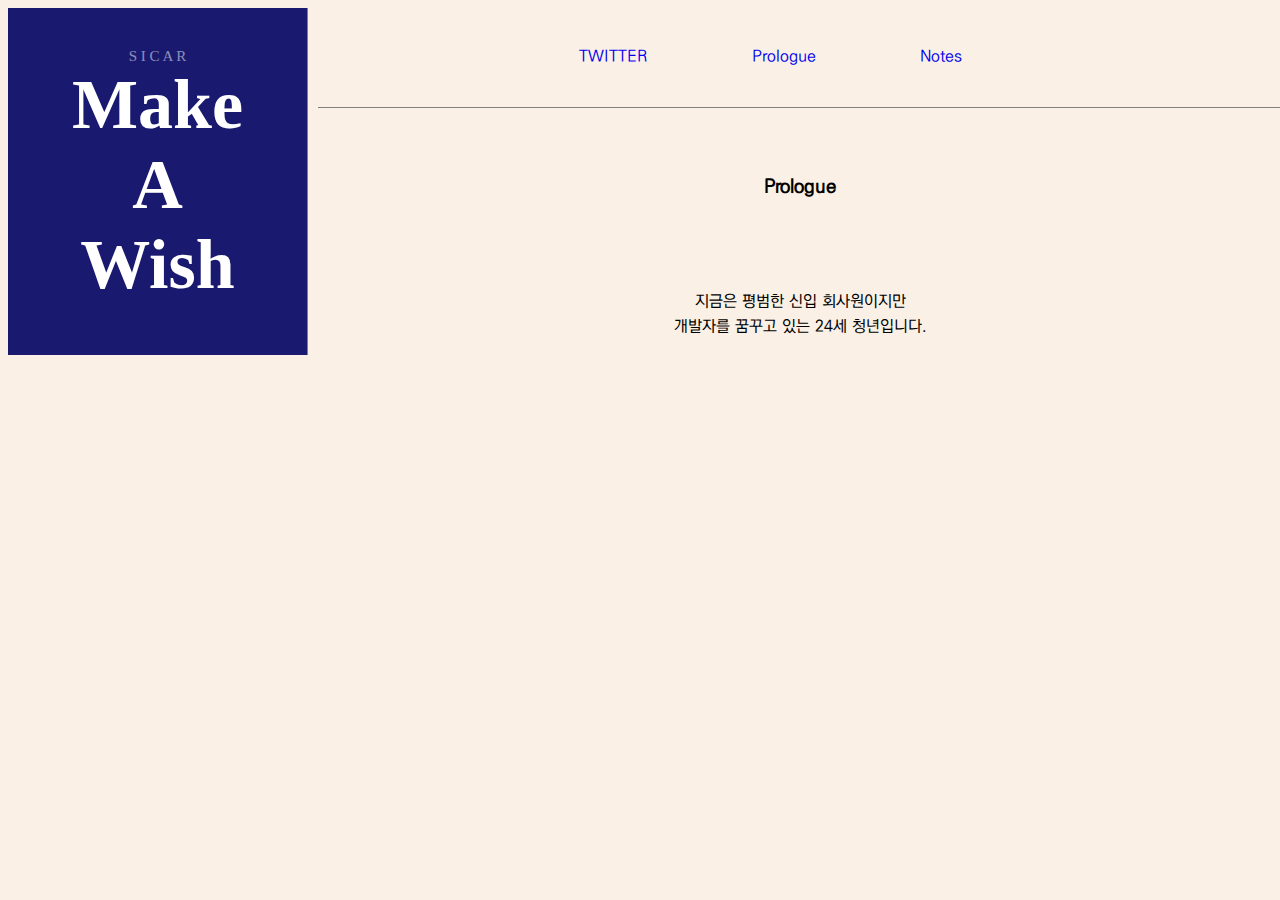
==== inmyhead.html @ fc8116cf "폰트추가와 적용" ====
<!doctype html>
<html>
<head>
  <title>직장인의_기록장</title>
  <meta charset="utf-8">
  <style>
    @FONT-FACE {
	font-family: 'Neothic';
	src:url("Neothic.otf");
}
@FONT-FACE {
	font-family: 'KoPubWorld돋움체_Pro Medium';
	src:url("KoPubWorld Dotum_Pro Medium.otf");
}
    #main_content{
      display: grid;
      grid-template-rows: 100px 1fr;
    }
    #layout{
      display: grid;
      grid-template-columns: 300px 1fr;
    }
    body{
      background-color: linen;
    }
    .title_grid {
      background-color:midnightblue;
      font-family: "Neothic", Times, serif;
      font-size: 35px;
      width: 300px;
      height: 100%;
      text-align: center;
      margin:0;
      padding: 0;
      box-sizing: border-box;
      border-right: 1px solid gray;
      display: inline;
    }
    .sidebar_grid {
      width: 100%;
      height: 80px;

      box-sizing: border-box;
      text-align: center;
      border-bottom:solid 1px gray;
      margin-top:20px;
      margin-left: 10px;
      display: inline;
     
    }
    .content_grid {
      width: 100%;

      text-align: center;
      box-sizing: border-box;
      margin-top:20px;
      margin-left: 10px;
      font-family: "KoPubWorld돋움체_Pro Medium", Arial, sans-serif;
    }
    li {
      display: inline-block;
      margin-right: 100px;
      font-family: "KoPubWorld돋움체_Pro Medium", Arial, sans-serif;
    }
  </style>
</head>
<body>
  <div id=layout>
  <div class="title_grid">
  <p style="font-size:15px;opacity: 0.5;margin-top:40px;margin-bottom:0;padding:0;color:white;">S I C A R</p>
  <h1 style="margin:0;"><a href="index.html" title="메인으로 이동합니다" style="color:white;text-decoration:none;margin:0;padding: 0;">Make<br>A<br>Wish</a></h1>
  </div>
<div id=main_content>
  <div class="sidebar_grid">
<ul>
  <li><a href="https://twitter.com/Aic7lH" target="_blank" title="누르시면 트위터로 이동합니다" style="text-decoration:none;">TWITTER</a></li>
  <li><a href="inmyhead.html" title="나라는 사람에 대하여" style="text-decoration:none;">Prologue</a></li>
  <li><a href="wannabe.html" title="개발자가 되고 싶은 사람의 기록" style="text-decoration:none;">Notes</a></li>
</ul>
  </div>
    <div class="content_grid">
<br>
<h3>Prologue</h3>
<br>
<p style="margin-top:45px;"> 지금은 평범한 신입 회사원이지만<br>개발자를 꿈꾸고 있는 24세 청년입니다.</p>
</div>
</div>
</div>
</body>
</html>
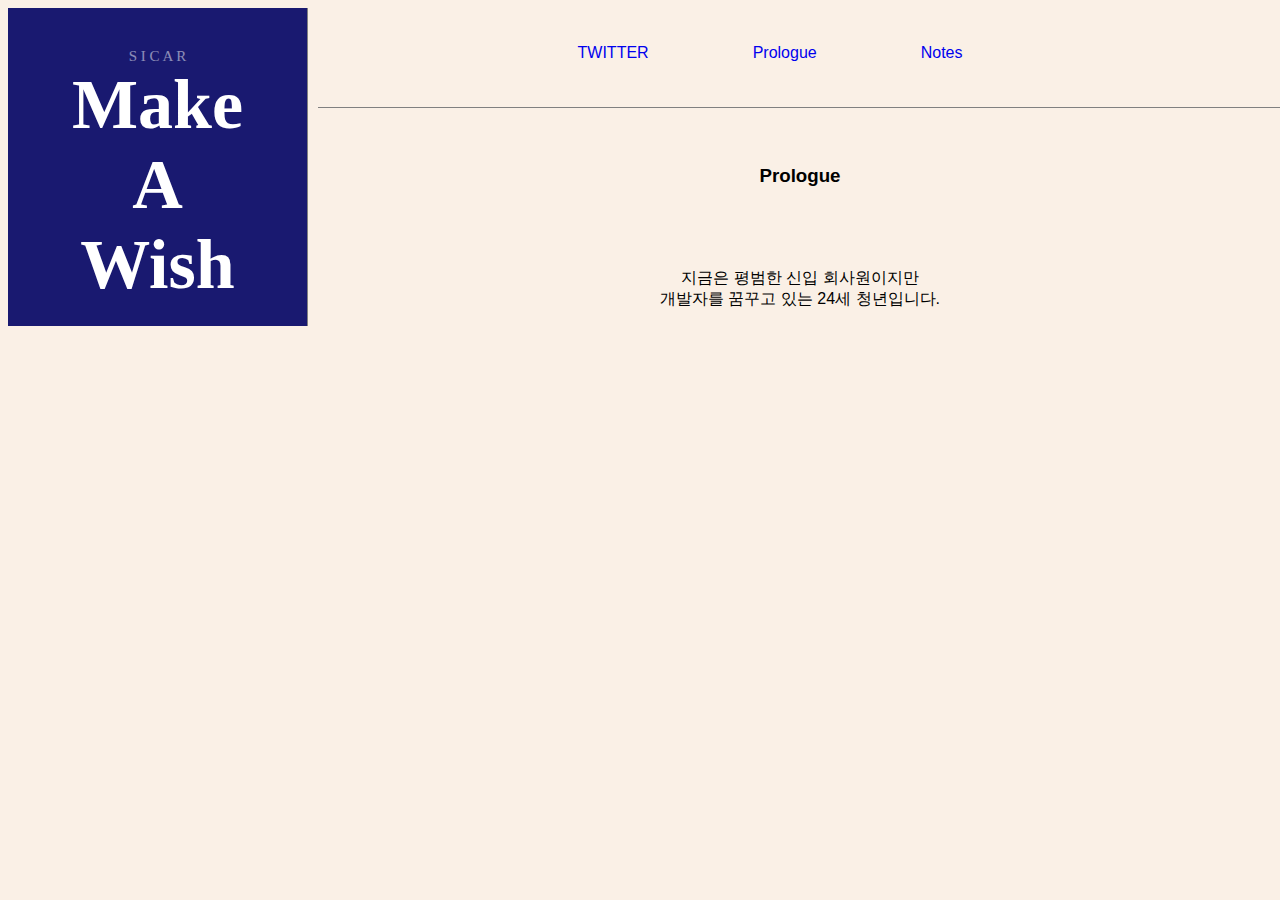
==== commit f2bae6fa: "폰트적용" ====
--- a/inmyhead.html
+++ b/inmyhead.html
@@ -6,7 +6,7 @@
   <style>
     @FONT-FACE {
 	font-family: 'Neothic';
-	src:url("Neothic.otf");
+	src:url("Neothic.ttf");
 }
 @FONT-FACE {
 	font-family: 'KoPubWorld돋움체_Pro Medium';
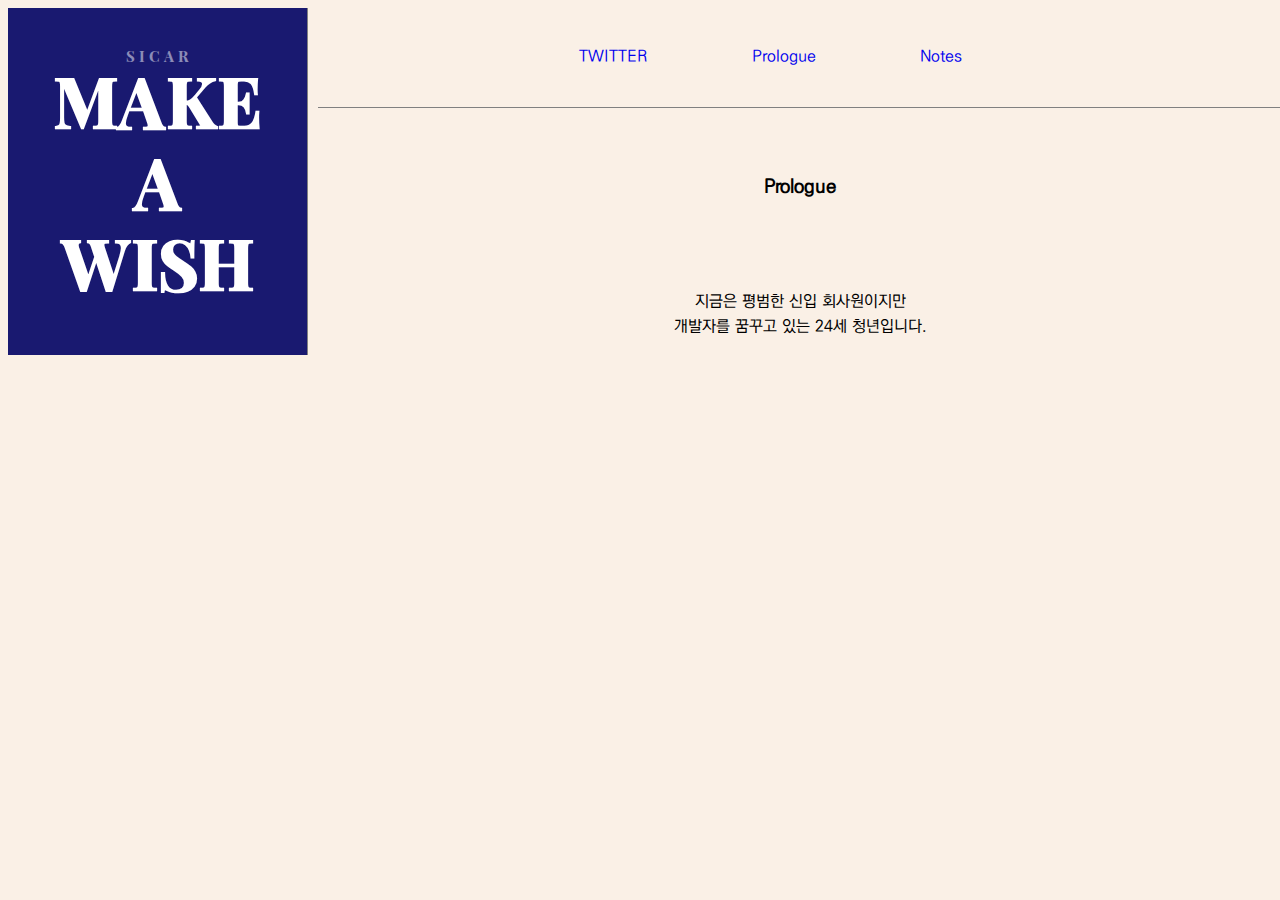
==== commit f93653f6: "css 파일 생성" ====
--- a/inmyhead.html
+++ b/inmyhead.html
@@ -3,66 +3,7 @@
 <head>
   <title>직장인의_기록장</title>
   <meta charset="utf-8">
-  <style>
-    @FONT-FACE {
-	font-family: 'Neothic';
-	src:url("Neothic.ttf");
-}
-@FONT-FACE {
-	font-family: 'KoPubWorld돋움체_Pro Medium';
-	src:url("KoPubWorld Dotum_Pro Medium.otf");
-}
-    #main_content{
-      display: grid;
-      grid-template-rows: 100px 1fr;
-    }
-    #layout{
-      display: grid;
-      grid-template-columns: 300px 1fr;
-    }
-    body{
-      background-color: linen;
-    }
-    .title_grid {
-      background-color:midnightblue;
-      font-family: "Neothic", Times, serif;
-      font-size: 35px;
-      width: 300px;
-      height: 100%;
-      text-align: center;
-      margin:0;
-      padding: 0;
-      box-sizing: border-box;
-      border-right: 1px solid gray;
-      display: inline;
-    }
-    .sidebar_grid {
-      width: 100%;
-      height: 80px;
-
-      box-sizing: border-box;
-      text-align: center;
-      border-bottom:solid 1px gray;
-      margin-top:20px;
-      margin-left: 10px;
-      display: inline;
-     
-    }
-    .content_grid {
-      width: 100%;
-
-      text-align: center;
-      box-sizing: border-box;
-      margin-top:20px;
-      margin-left: 10px;
-      font-family: "KoPubWorld돋움체_Pro Medium", Arial, sans-serif;
-    }
-    li {
-      display: inline-block;
-      margin-right: 100px;
-      font-family: "KoPubWorld돋움체_Pro Medium", Arial, sans-serif;
-    }
-  </style>
+  <link rel="stylesheet" href="style.css">
 </head>
 <body>
   <div id=layout>
--- a/style.css
+++ b/style.css
@@ -0,0 +1,58 @@
+@FONT-FACE {
+	font-family: 'Neothic';
+	src:url("Neothic.ttf");
+}
+@FONT-FACE {
+	font-family: 'KoPubWorld돋움체_Pro Medium';
+	src:url("KoPubWorld Dotum_Pro Medium.otf");
+}
+    #main_content{
+      display: grid;
+      grid-template-rows: 100px 1fr;
+    }
+    #layout{
+      display: grid;
+      grid-template-columns: 300px 1fr;
+    }
+    body{
+      background-color: linen;
+    }
+    .title_grid {
+      background-color:midnightblue;
+      font-family: "Neothic", Times, serif;
+      font-size: 35px;
+      width: 300px;
+      height: 100%;
+      text-align: center;
+      margin:0;
+      padding: 0;
+      box-sizing: border-box;
+      border-right: 1px solid gray;
+      display: inline;
+    }
+    .sidebar_grid {
+      width: 100%;
+      height: 80px;
+
+      box-sizing: border-box;
+      text-align: center;
+      border-bottom:solid 1px gray;
+      margin-top:20px;
+      margin-left: 10px;
+      display: inline;
+     
+    }
+    .content_grid {
+      width: 100%;
+
+      text-align: center;
+      box-sizing: border-box;
+      margin-top:20px;
+      margin-left: 10px;
+      font-family: "KoPubWorld돋움체_Pro Medium", Arial, sans-serif;
+    }
+    li {
+      display: inline-block;
+      margin-right: 100px;
+      font-family: "KoPubWorld돋움체_Pro Medium", Arial, sans-serif;
+    }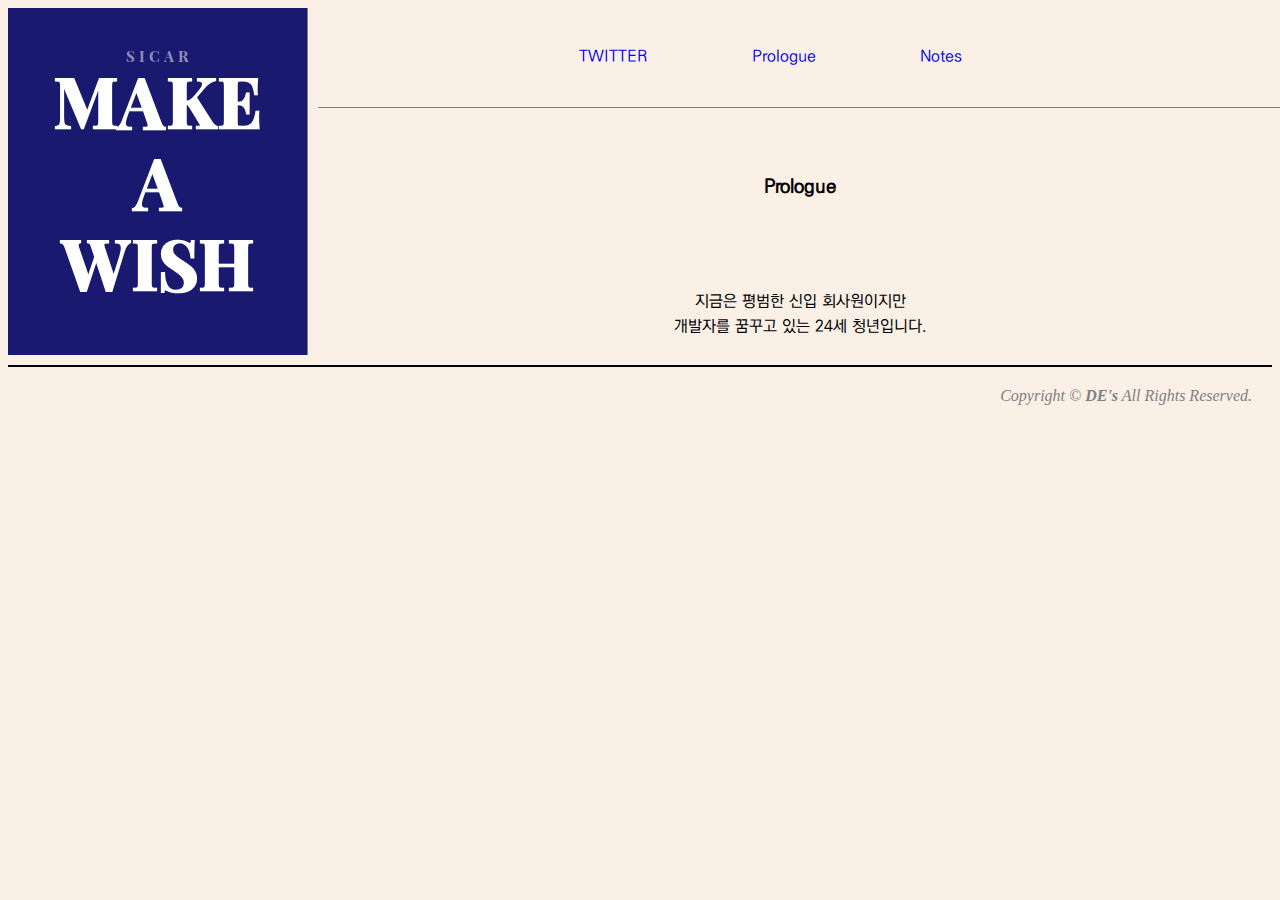
==== commit 2508b970: "Footer 추가" ====
--- a/inmyhead.html
+++ b/inmyhead.html
@@ -27,5 +27,11 @@
 </div>
 </div>
 </div>
+<footer>
+  <address>
+    Copyright © <strong>DE's</strong>
+    All Rights Reserved.
+  </address>
+</footer>
 </body>
 </html>
--- a/style.css
+++ b/style.css
@@ -55,4 +55,13 @@
       display: inline-block;
       margin-right: 100px;
       font-family: "KoPubWorld돋움체_Pro Medium", Arial, sans-serif;
+    }
+    footer {
+      border-top: 2px solid black;
+      margin-top: 10px;
+      padding: 20px;
+    }
+    address {
+      text-align: right;
+      color: gray;
     }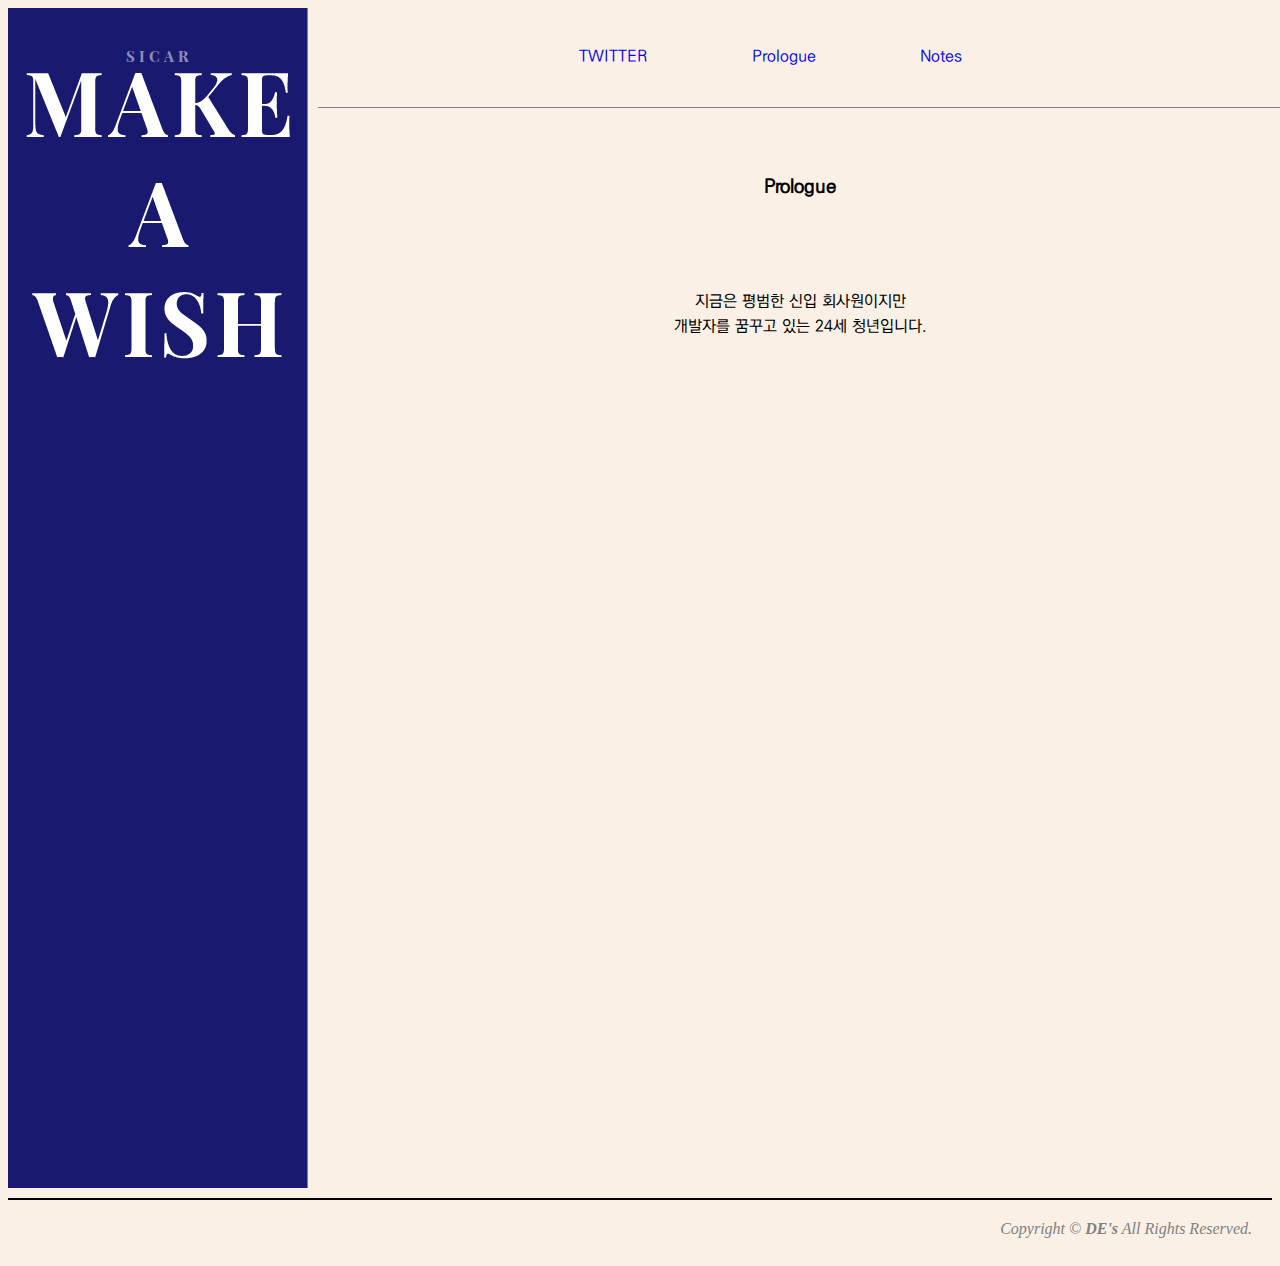
==== commit 9fb8c79e: "뭐임" ====
--- a/inmyhead.html
+++ b/inmyhead.html
@@ -9,7 +9,7 @@
   <div id=layout>
   <div class="title_grid">
   <p style="font-size:15px;opacity: 0.5;margin-top:40px;margin-bottom:0;padding:0;color:white;">S I C A R</p>
-  <h1 style="margin:0;"><a href="index.html" title="메인으로 이동합니다" style="color:white;text-decoration:none;margin:0;padding: 0;">Make<br>A<br>Wish</a></h1>
+  <a href="index.html" title="메인으로 이동합니다"><img src="title.png"></a>
   </div>
 <div id=main_content>
   <div class="sidebar_grid">
--- a/style.css
+++ b/style.css
@@ -8,7 +8,7 @@
 }
     #main_content{
       display: grid;
-      grid-template-rows: 100px 1fr;
+      grid-template-rows: 100px minmax(1080px, auto);
     }
     #layout{
       display: grid;
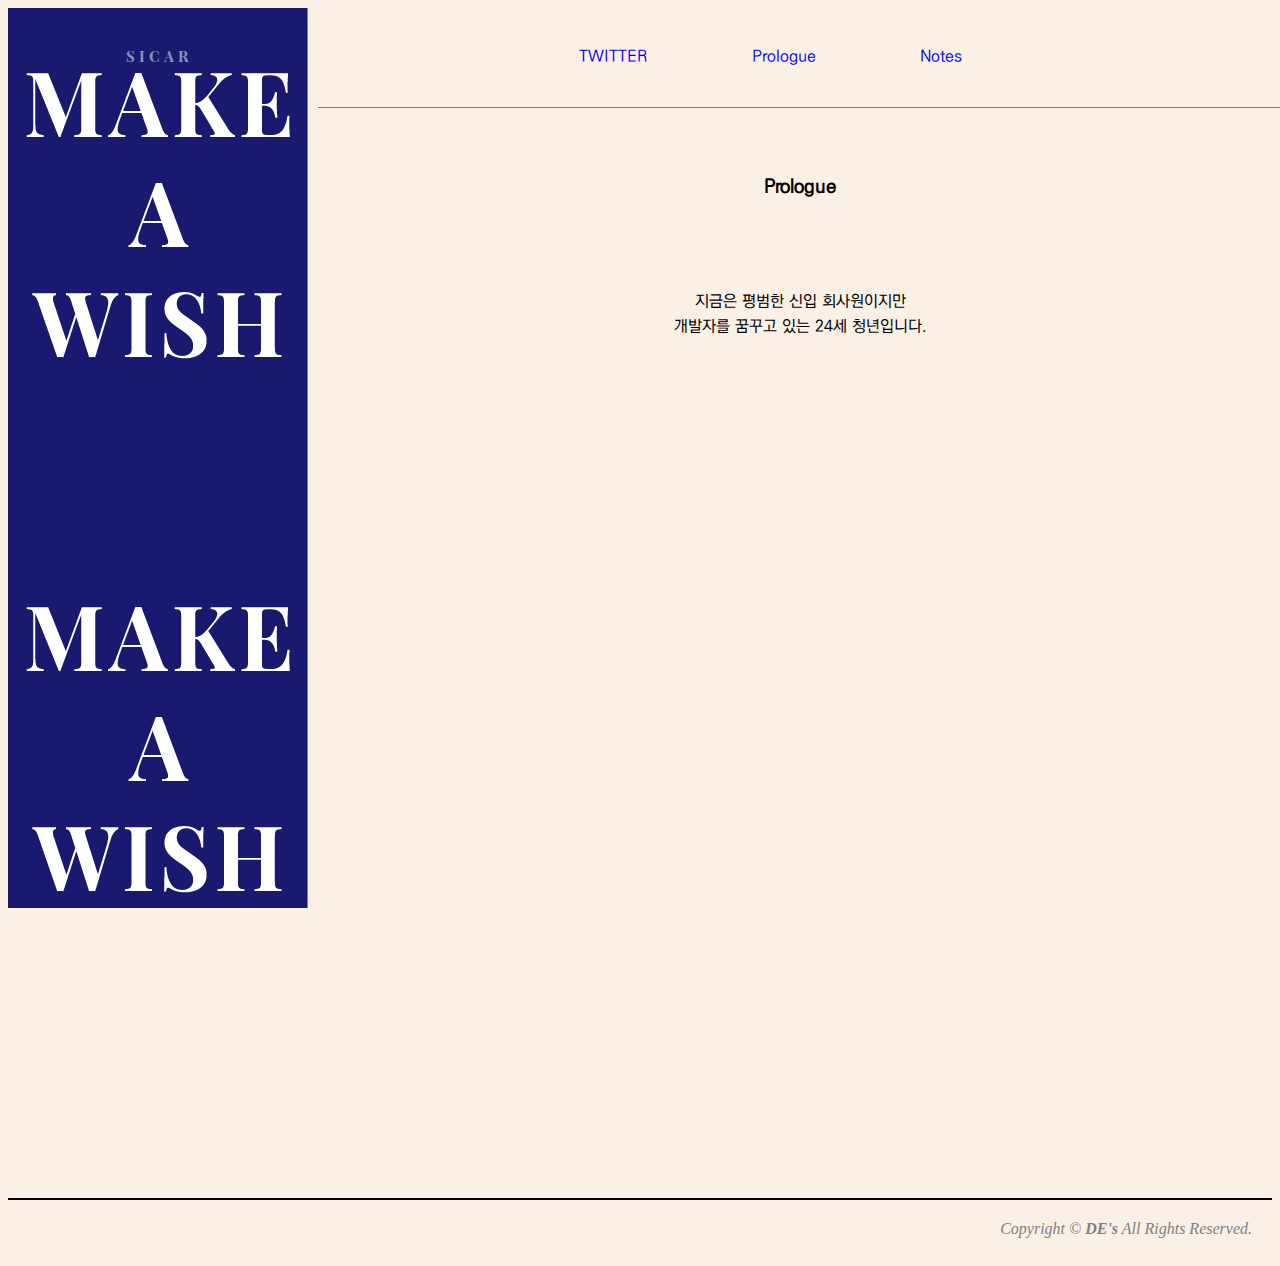
==== commit ab52e2f5: "사이드바 고정, 기타 코드 정렬, SICAR 저거 태그에 스타일 속성 너무 길어서 CSS 파일에 넣음, 이미지 바닥에 하나 넣어둠 저거 이미지 링크만 바꿔 그리고 크기는 300x3" ====
--- a/inmyhead.html
+++ b/inmyhead.html
@@ -1,37 +1,43 @@
 <!doctype html>
 <html>
+
 <head>
   <title>직장인의_기록장</title>
   <meta charset="utf-8">
   <link rel="stylesheet" href="style.css">
 </head>
+
 <body>
   <div id=layout>
-  <div class="title_grid">
-  <p style="font-size:15px;opacity: 0.5;margin-top:40px;margin-bottom:0;padding:0;color:white;">S I C A R</p>
-  <a href="index.html" title="메인으로 이동합니다"><img src="title.png"></a>
+    <div class="title_grid">
+      <p id="sicar">S I C A R</p>
+      <a href="index.html" title="메인으로 이동합니다"><img src="title.png"></a>
+      <img id="side_img" src="title.png">
+    </div>
+    <div></div>
+    <div id=main_content>
+      <div class="sidebar_grid">
+        <ul>
+          <li><a href="https://twitter.com/Aic7lH" target="_blank" title="누르시면 트위터로 이동합니다"
+              style="text-decoration:none;">TWITTER</a></li>
+          <li><a href="inmyhead.html" title="나라는 사람에 대하여" style="text-decoration:none;">Prologue</a></li>
+          <li><a href="wannabe.html" title="개발자가 되고 싶은 사람의 기록" style="text-decoration:none;">Notes</a></li>
+        </ul>
+      </div>
+      <div class="content_grid">
+        <br>
+        <h3>Prologue</h3>
+        <br>
+        <p style="margin-top:45px;"> 지금은 평범한 신입 회사원이지만<br>개발자를 꿈꾸고 있는 24세 청년입니다.</p>
+      </div>
+    </div>
   </div>
-<div id=main_content>
-  <div class="sidebar_grid">
-<ul>
-  <li><a href="https://twitter.com/Aic7lH" target="_blank" title="누르시면 트위터로 이동합니다" style="text-decoration:none;">TWITTER</a></li>
-  <li><a href="inmyhead.html" title="나라는 사람에 대하여" style="text-decoration:none;">Prologue</a></li>
-  <li><a href="wannabe.html" title="개발자가 되고 싶은 사람의 기록" style="text-decoration:none;">Notes</a></li>
-</ul>
-  </div>
-    <div class="content_grid">
-<br>
-<h3>Prologue</h3>
-<br>
-<p style="margin-top:45px;"> 지금은 평범한 신입 회사원이지만<br>개발자를 꿈꾸고 있는 24세 청년입니다.</p>
-</div>
-</div>
-</div>
-<footer>
-  <address>
-    Copyright © <strong>DE's</strong>
-    All Rights Reserved.
-  </address>
-</footer>
+  <footer>
+    <address>
+      Copyright © <strong>DE's</strong>
+      All Rights Reserved.
+    </address>
+  </footer>
 </body>
-</html>
+
+</html>--- a/style.css
+++ b/style.css
@@ -29,6 +29,7 @@
       box-sizing: border-box;
       border-right: 1px solid gray;
       display: inline;
+      position: fixed;
     }
     .sidebar_grid {
       width: 100%;
@@ -40,7 +41,6 @@
       margin-top:20px;
       margin-left: 10px;
       display: inline;
-     
     }
     .content_grid {
       width: 100%;
@@ -64,4 +64,17 @@
     address {
       text-align: right;
       color: gray;
+    }
+    #side_img {
+      position: fixed;
+      bottom: 0px;
+      left: 8px;
+    }
+    #sicar {
+      font-size:15px;
+      opacity: 0.5;
+      margin-top:40px;
+      margin-bottom:0;
+      padding:0;
+      color:white;
     }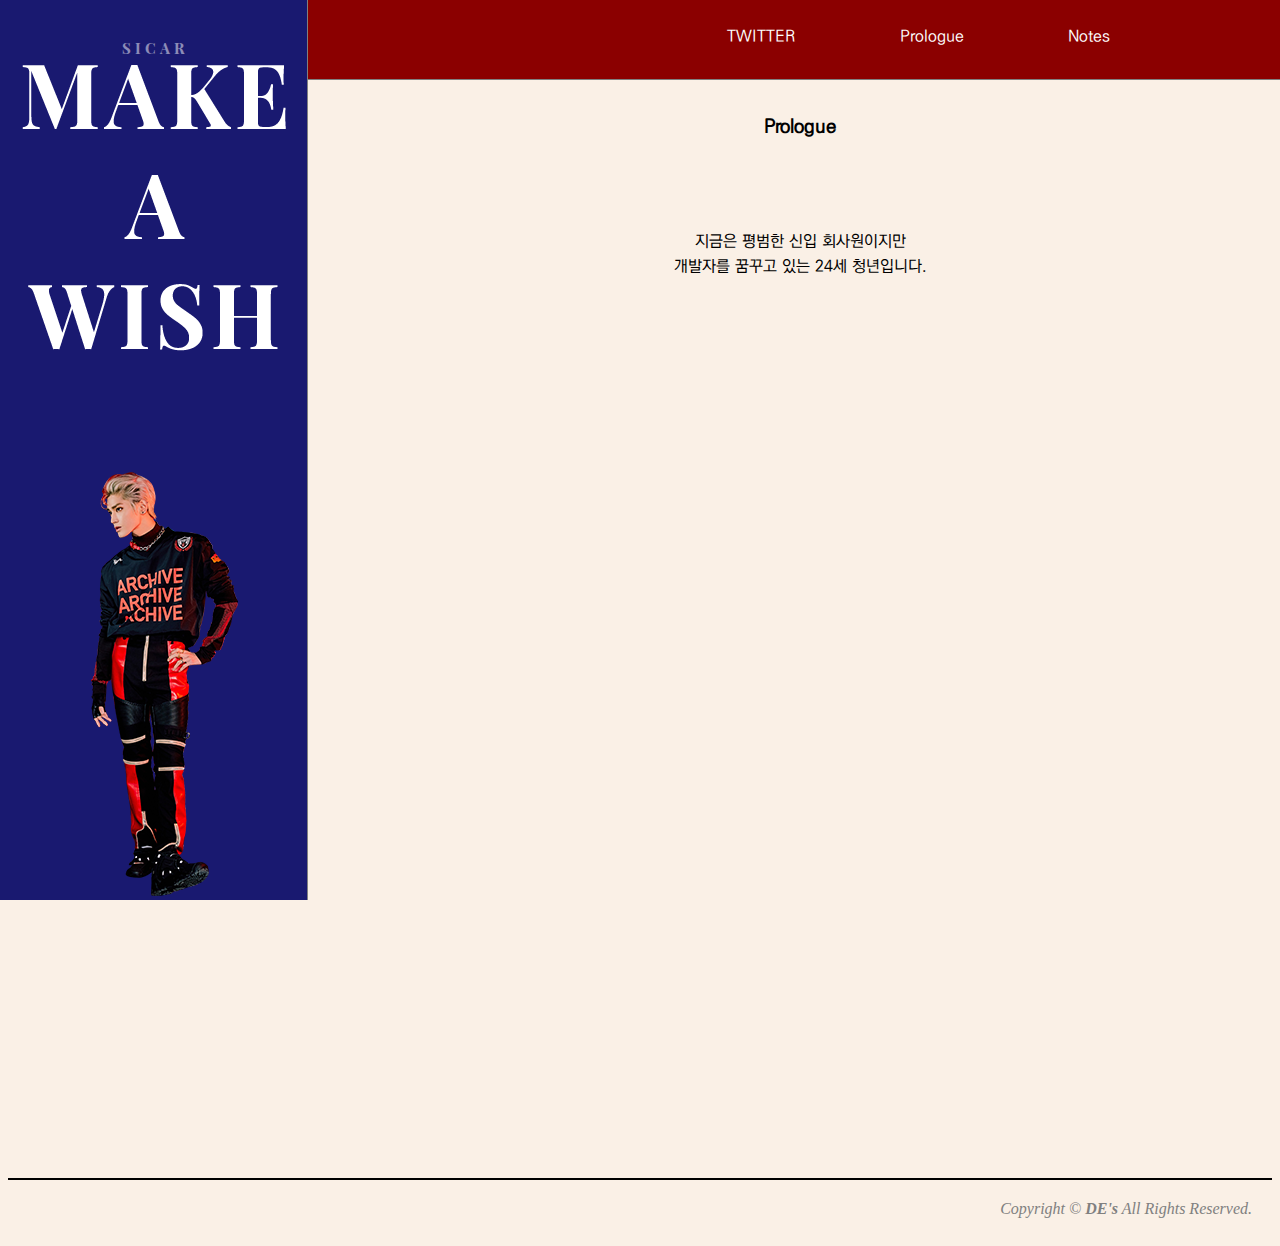
==== commit 1051cc83: "세부디자인변경" ====
--- a/inmyhead.html
+++ b/inmyhead.html
@@ -12,7 +12,7 @@
     <div class="title_grid">
       <p id="sicar">S I C A R</p>
       <a href="index.html" title="메인으로 이동합니다"><img src="title.png"></a>
-      <img id="side_img" src="title.png">
+      <img id="side_img" src="태용.png">
     </div>
     <div></div>
     <div id=main_content>
--- a/style.css
+++ b/style.css
@@ -8,7 +8,7 @@
 }
     #main_content{
       display: grid;
-      grid-template-rows: 100px minmax(1080px, auto);
+      grid-template-rows: 80px minmax(1080px, auto);
     }
     #layout{
       display: grid;
@@ -21,30 +21,33 @@
       background-color:midnightblue;
       font-family: "Neothic", Times, serif;
       font-size: 35px;
-      width: 300px;
+      width: 308px;
       height: 100%;
       text-align: center;
       margin:0;
       padding: 0;
       box-sizing: border-box;
       border-right: 1px solid gray;
+      left:0;
+      top:0;
       display: inline;
       position: fixed;
     }
     .sidebar_grid {
       width: 100%;
       height: 80px;
-
+      top:0;
       box-sizing: border-box;
       text-align: center;
       border-bottom:solid 1px gray;
-      margin-top:20px;
-      margin-left: 10px;
       display: inline;
+      position: fixed;
+      background-color: darkred;
+      line-height: 40px;
     }
     .content_grid {
       width: 100%;
-
+      padding-top:40px;
       text-align: center;
       box-sizing: border-box;
       margin-top:20px;
@@ -55,6 +58,9 @@
       display: inline-block;
       margin-right: 100px;
       font-family: "KoPubWorld돋움체_Pro Medium", Arial, sans-serif;
+    }
+    li a{
+        color:white;
     }
     footer {
       border-top: 2px solid black;
@@ -68,7 +74,7 @@
     #side_img {
       position: fixed;
       bottom: 0px;
-      left: 8px;
+      left:0;
     }
     #sicar {
       font-size:15px;
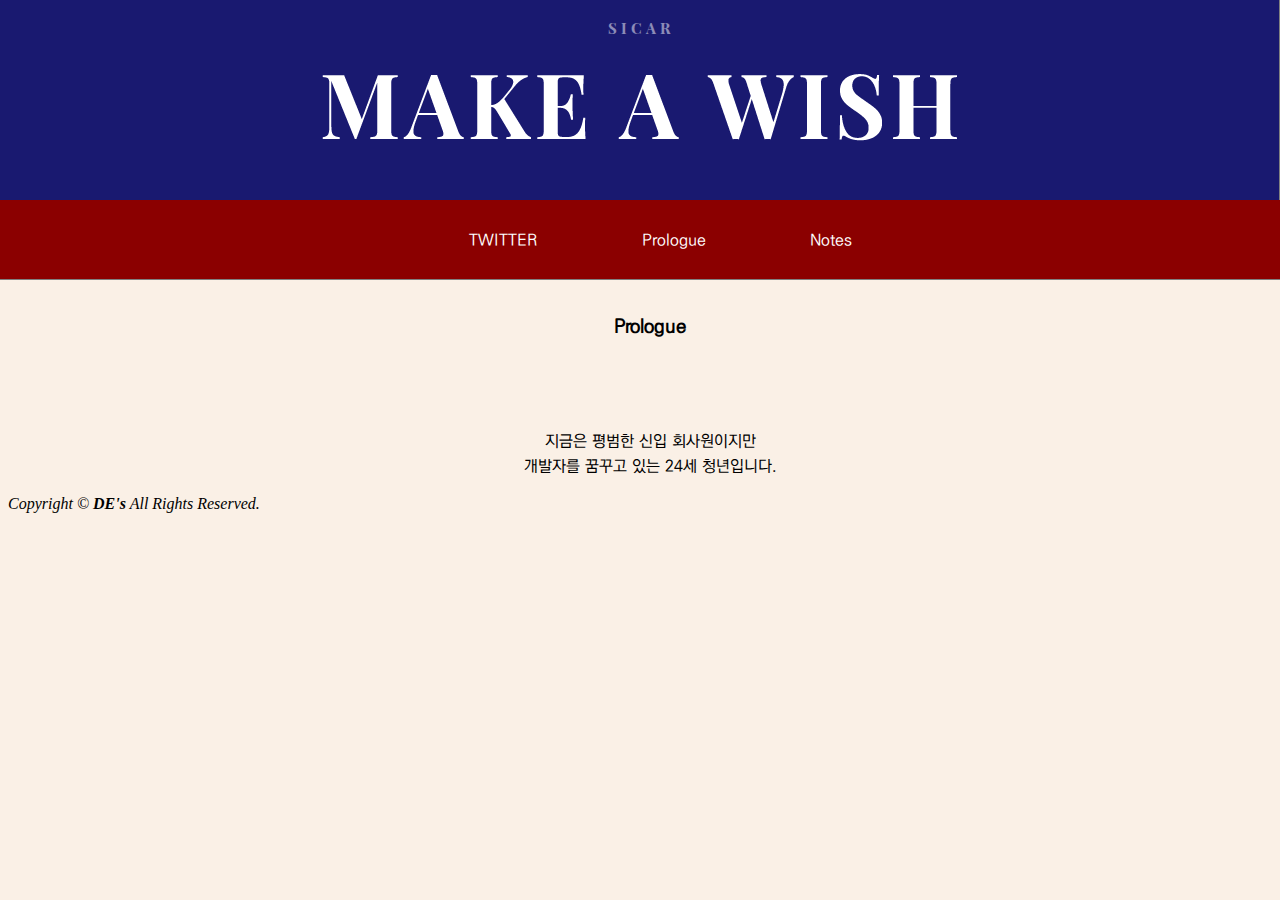
==== commit 6ddafd65: "멬꺼위시 이미지 버그픽스" ====
--- a/inmyhead.html
+++ b/inmyhead.html
@@ -11,7 +11,9 @@
   <div id=layout>
     <div class="title_grid">
       <p id="sicar">S I C A R</p>
-      <a href="index.html" title="메인으로 이동합니다"><img src="title.png"></a>
+      <a href="index.html" title="메인으로 이동합니다">
+        <img id="title" src="title.png"><img id="title2" src="title2.png">
+      </a>
       <img id="side_img" src="태용.png">
     </div>
     <div></div>
--- a/style.css
+++ b/style.css
@@ -6,6 +6,106 @@
 	font-family: 'KoPubWorld돋움체_Pro Medium';
 	src:url("KoPubWorld Dotum_Pro Medium.otf");
 }
+@media(max-width:1450px){
+  #sicar {
+    font-size:15px;
+    opacity: 0.5;
+    margin-top:20px;
+    margin-bottom:0;
+    padding:0;
+    color:white;
+  }
+  .title_grid {
+    background-color:midnightblue;
+    font-family: "Neothic", Times, serif;
+    font-size: 35px;
+    width: 100%;
+    height: 200px;
+    text-align: center;
+    margin:0;
+    padding: 0;
+    box-sizing: border-box;
+    border-right: 1px solid gray;
+    left:0;
+    top:0;
+    right:0;
+    position: fixed;
+  }
+  #title{
+    display:none;
+  }
+  #title2{
+    display:block;
+    margin-left: auto;
+    margin-right: auto;
+    padding-top: 20px;
+
+  }
+  .sidebar_grid {
+    width: 100%;
+    height: 80px;
+    top:0;
+    box-sizing: border-box;
+    text-align: center;
+    border-bottom:solid 1px gray;
+    display: block;
+    background-color: darkred;
+    line-height: 80px;
+    margin:0;
+    left:0;
+    top:200px;
+    right:0;
+    position: fixed;
+  }
+ li {
+    display: inline;
+    list-style: none;
+    margin-left: 50px;
+    margin-right: 50px;
+    font-family: "KoPubWorld돋움체_Pro Medium", Arial, sans-serif;
+    
+  }
+  li a{
+    color:white;
+    text-decoration:none;
+    text-align: center;
+}
+ul{
+  margin:0;
+  text-align: center;
+}
+  #layout{
+    display: grid;
+    grid-template-rows: 200px 1fr;
+  }
+  body{
+    background-color: linen;
+  }
+  body::-webkit-scrollbar{
+    width: 16px;
+  }
+  body::-webkit-scrollbar-thumb{
+    background-color: teal;
+    height: 56px;
+    border-radius: 8px;
+    background-clip: padding-box;
+    border: 2px solid transparent;
+  } 
+  .content_grid {
+    width: 100%;
+    padding-top:40px;
+    text-align: center;
+    box-sizing: border-box;
+    margin-top:20px;
+    margin-left: 10px;
+    font-family: "KoPubWorld돋움체_Pro Medium", Arial, sans-serif;
+  }
+  #side_img {
+    display: none;
+  }
+}
+@media(min-width:1450px){
+  
     #main_content{
       display: grid;
       grid-template-rows: 80px minmax(1080px, auto);
@@ -16,7 +116,21 @@
     }
     body{
       background-color: linen;
-    }
+      overflow-x: hidden;
+      overflow-y: auto;
+    }
+    /* 스크롤바 변경 참고 https://codingbroker.tistory.com/66 */
+    body::-webkit-scrollbar{
+      width: 16px;
+    }
+    body::-webkit-scrollbar-thumb{
+      background-color: teal;
+      height: 56px;
+      border-radius: 8px;
+      background-clip: padding-box;
+      border: 2px solid transparent;
+    } 
+    /* 스르륵 등장하는 사이드바 https://youtu.be/AcDKkaorPvU */
     .title_grid {
       background-color:midnightblue;
       font-family: "Neothic", Times, serif;
@@ -33,6 +147,12 @@
       display: inline;
       position: fixed;
     }
+    #title{
+      display:block;
+    }
+    #title2{
+      display:none;
+    }
     .sidebar_grid {
       width: 100%;
       height: 80px;
@@ -40,7 +160,7 @@
       box-sizing: border-box;
       text-align: center;
       border-bottom:solid 1px gray;
-      display: inline;
+      display: inline-block;
       position: fixed;
       background-color: darkred;
       line-height: 40px;
@@ -53,14 +173,22 @@
       margin-top:20px;
       margin-left: 10px;
       font-family: "KoPubWorld돋움체_Pro Medium", Arial, sans-serif;
+      
     }
     li {
       display: inline-block;
-      margin-right: 100px;
+      list-style: none;
       font-family: "KoPubWorld돋움체_Pro Medium", Arial, sans-serif;
+      margin-right: 50px;
+      margin-left: 50px;
     }
     li a{
         color:white;
+        text-decoration:none;
+    }
+    ul{
+      padding:0;
+      margin-right: 220px;
     }
     footer {
       border-top: 2px solid black;
@@ -83,4 +211,5 @@
       margin-bottom:0;
       padding:0;
       color:white;
-    }+    }
+  }